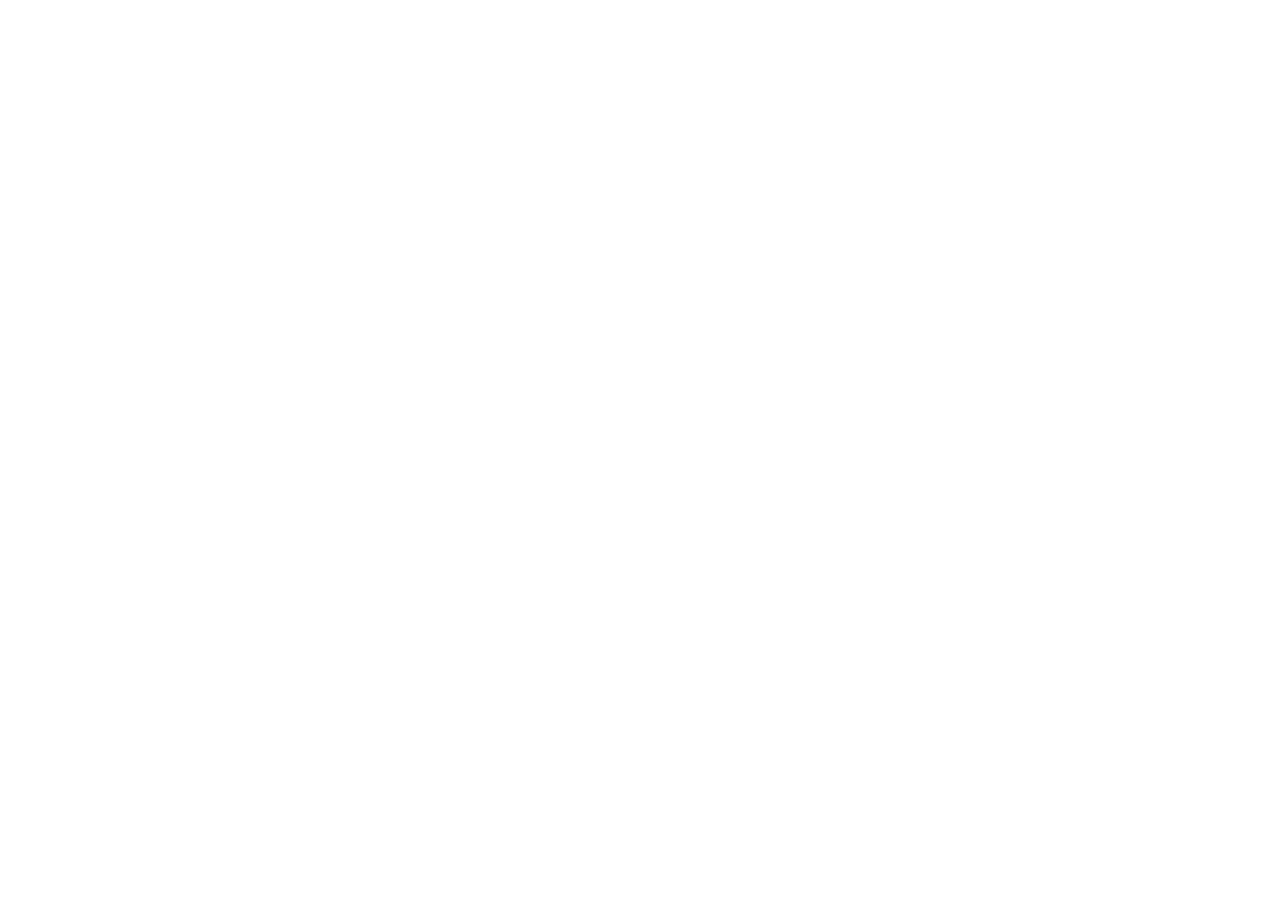
==== wendell_VScode/html/site.html @ cf732613 "new image" ====
<!DOCTYPE html>
<html lang="pt-br">
<head>
    <meta charset="UTF-8">
    <meta name="viewport" content="width=device-width, initial-scale=1.0">
    <link rel="stylesheet" href="../css/site.css" type="text/css" media="screen">
    <link rel="stylesheet" href="../css/carrossel.css" type="text/css" media="screen">
    <script src="../js/carrossel.js"></script>
    <title>Atividade</title>
</head>
<body>
    <div class="header">
        <img src="" alt="">
    </div>
    <div>
        <nav>
            
        </nav>
    </div>
    
</body>
</html>
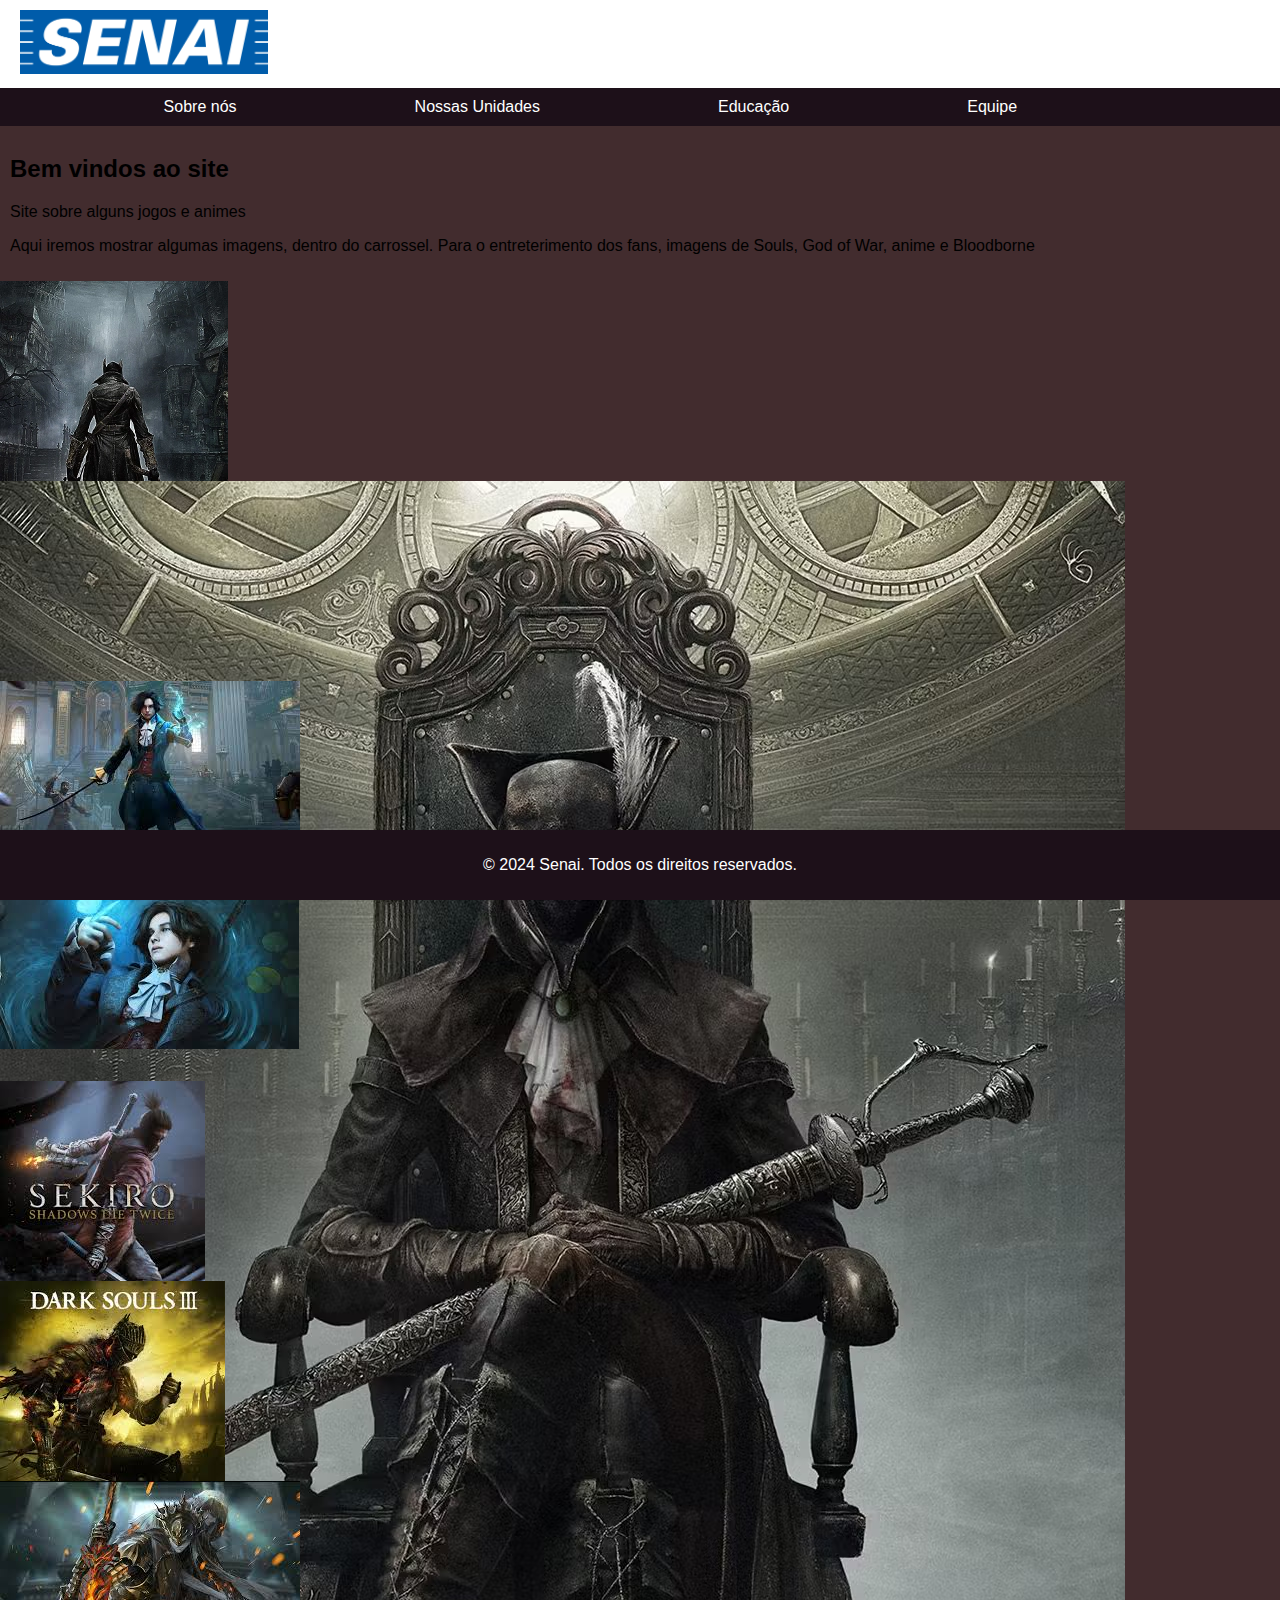
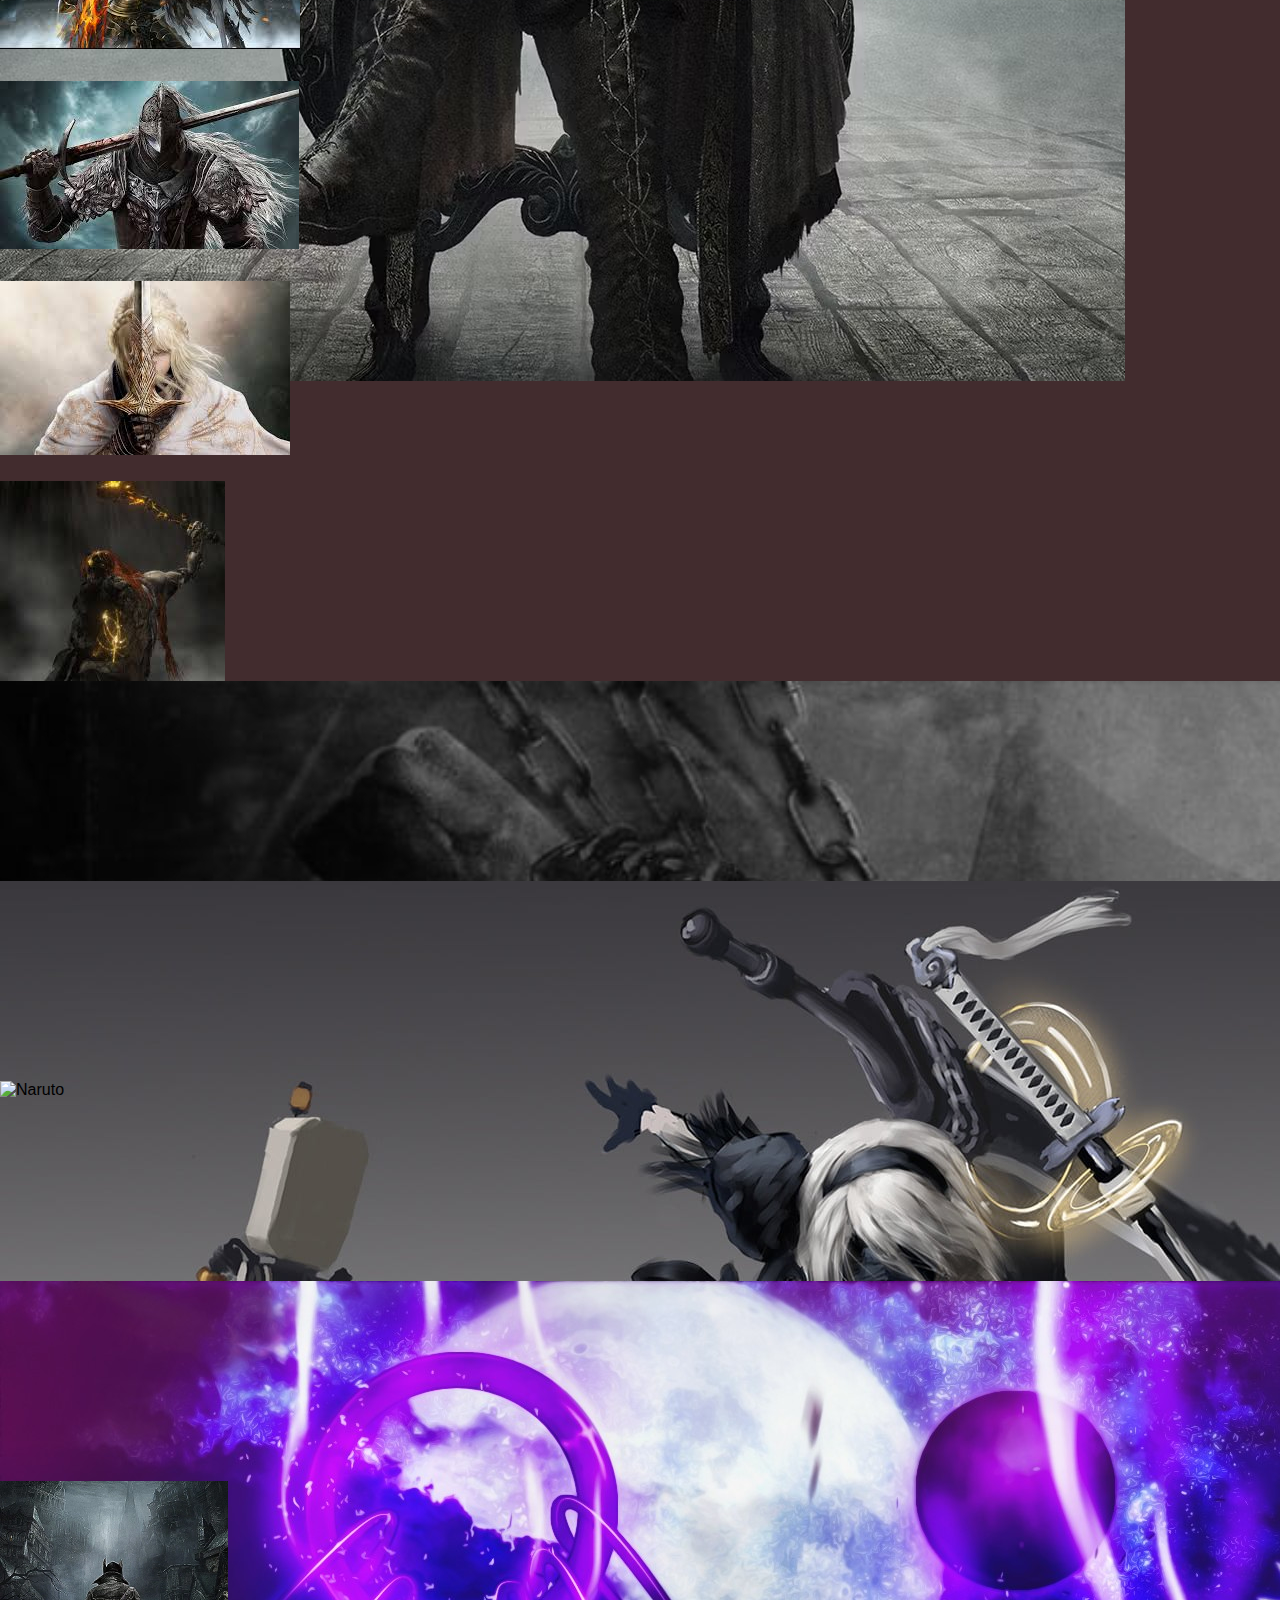
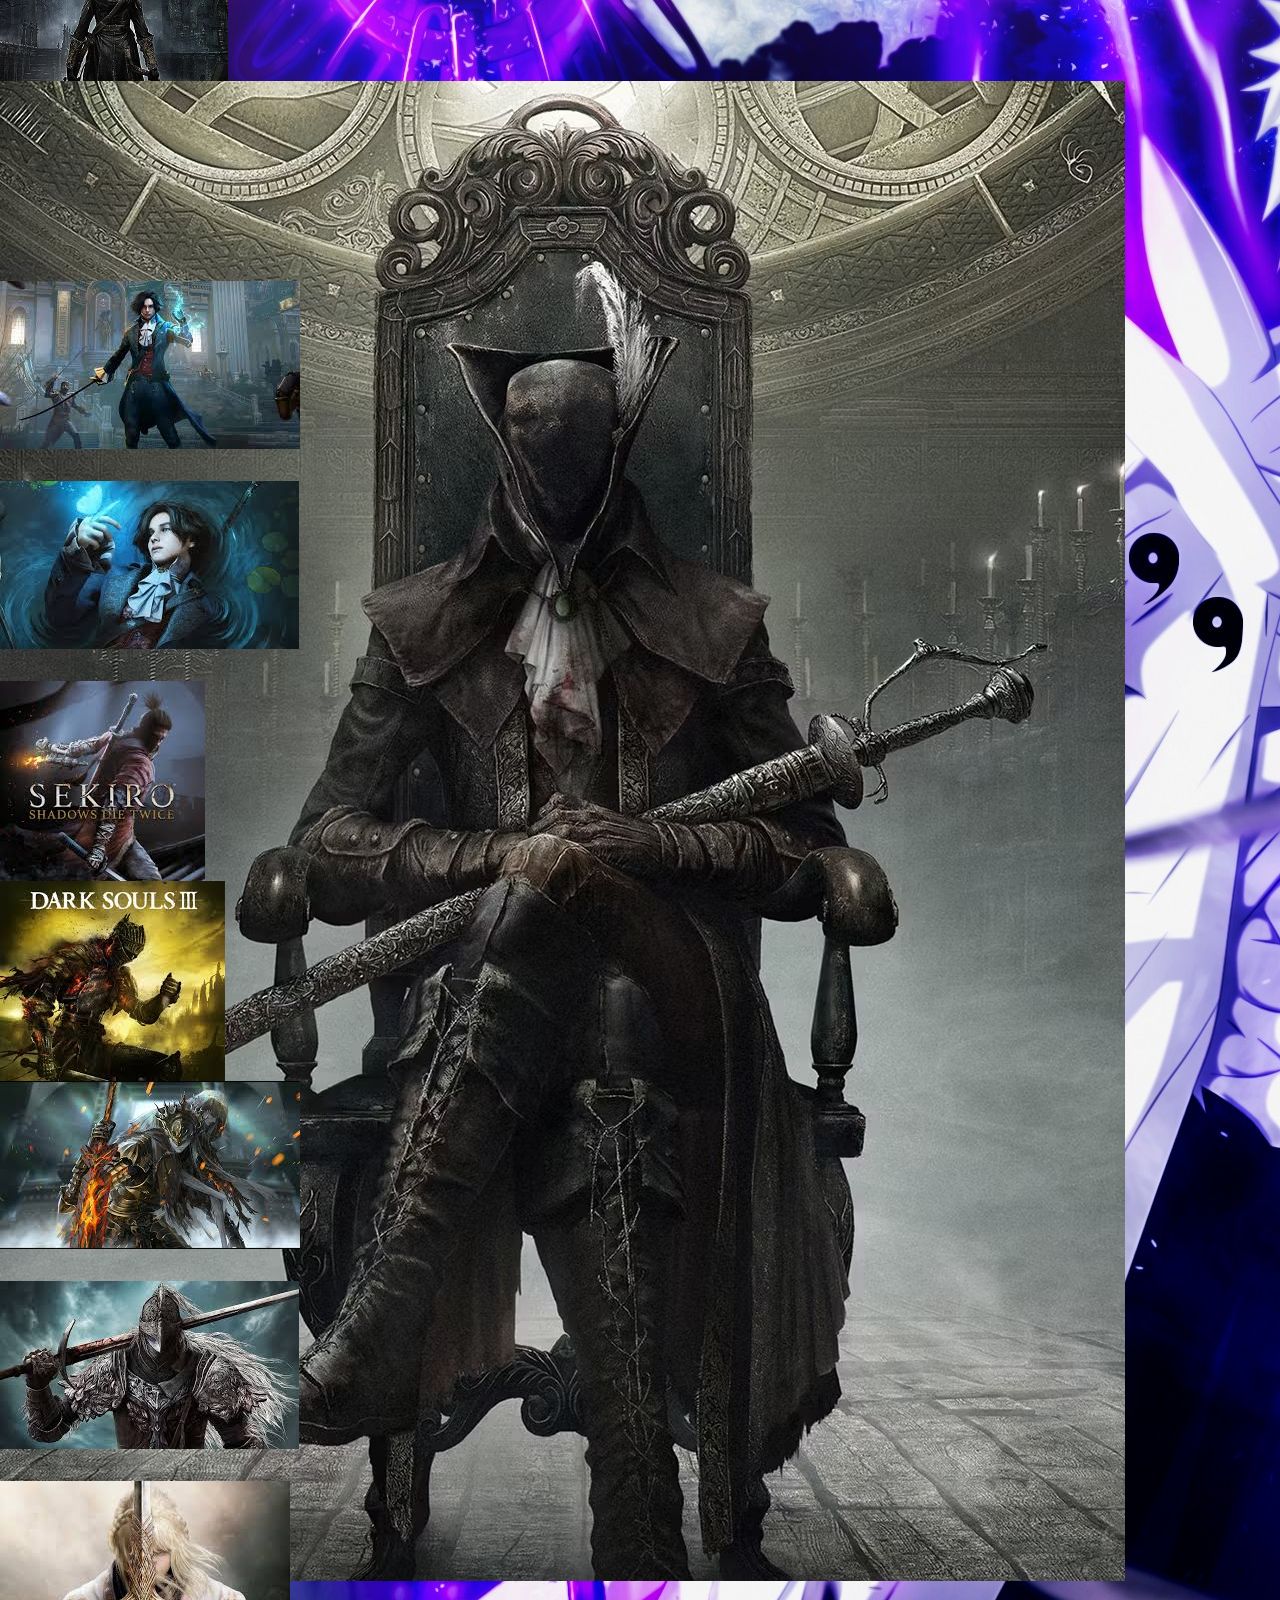
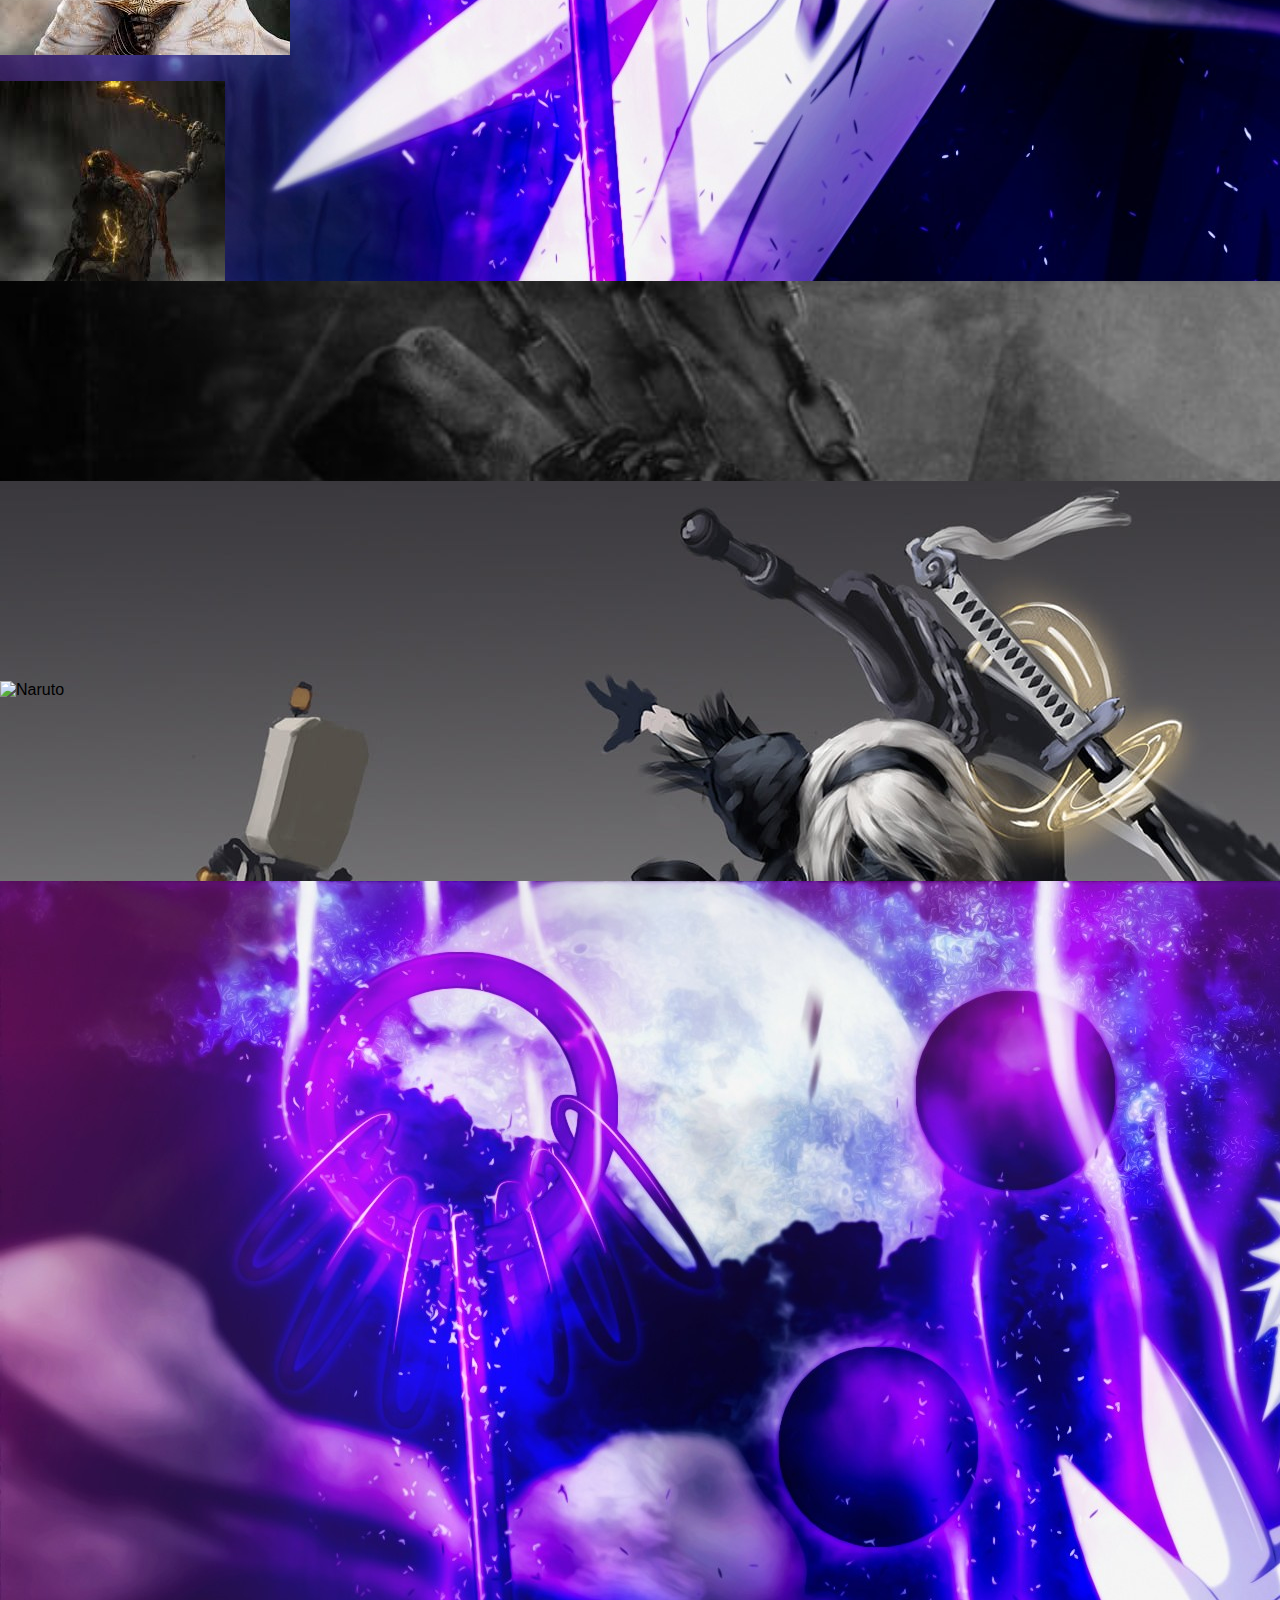
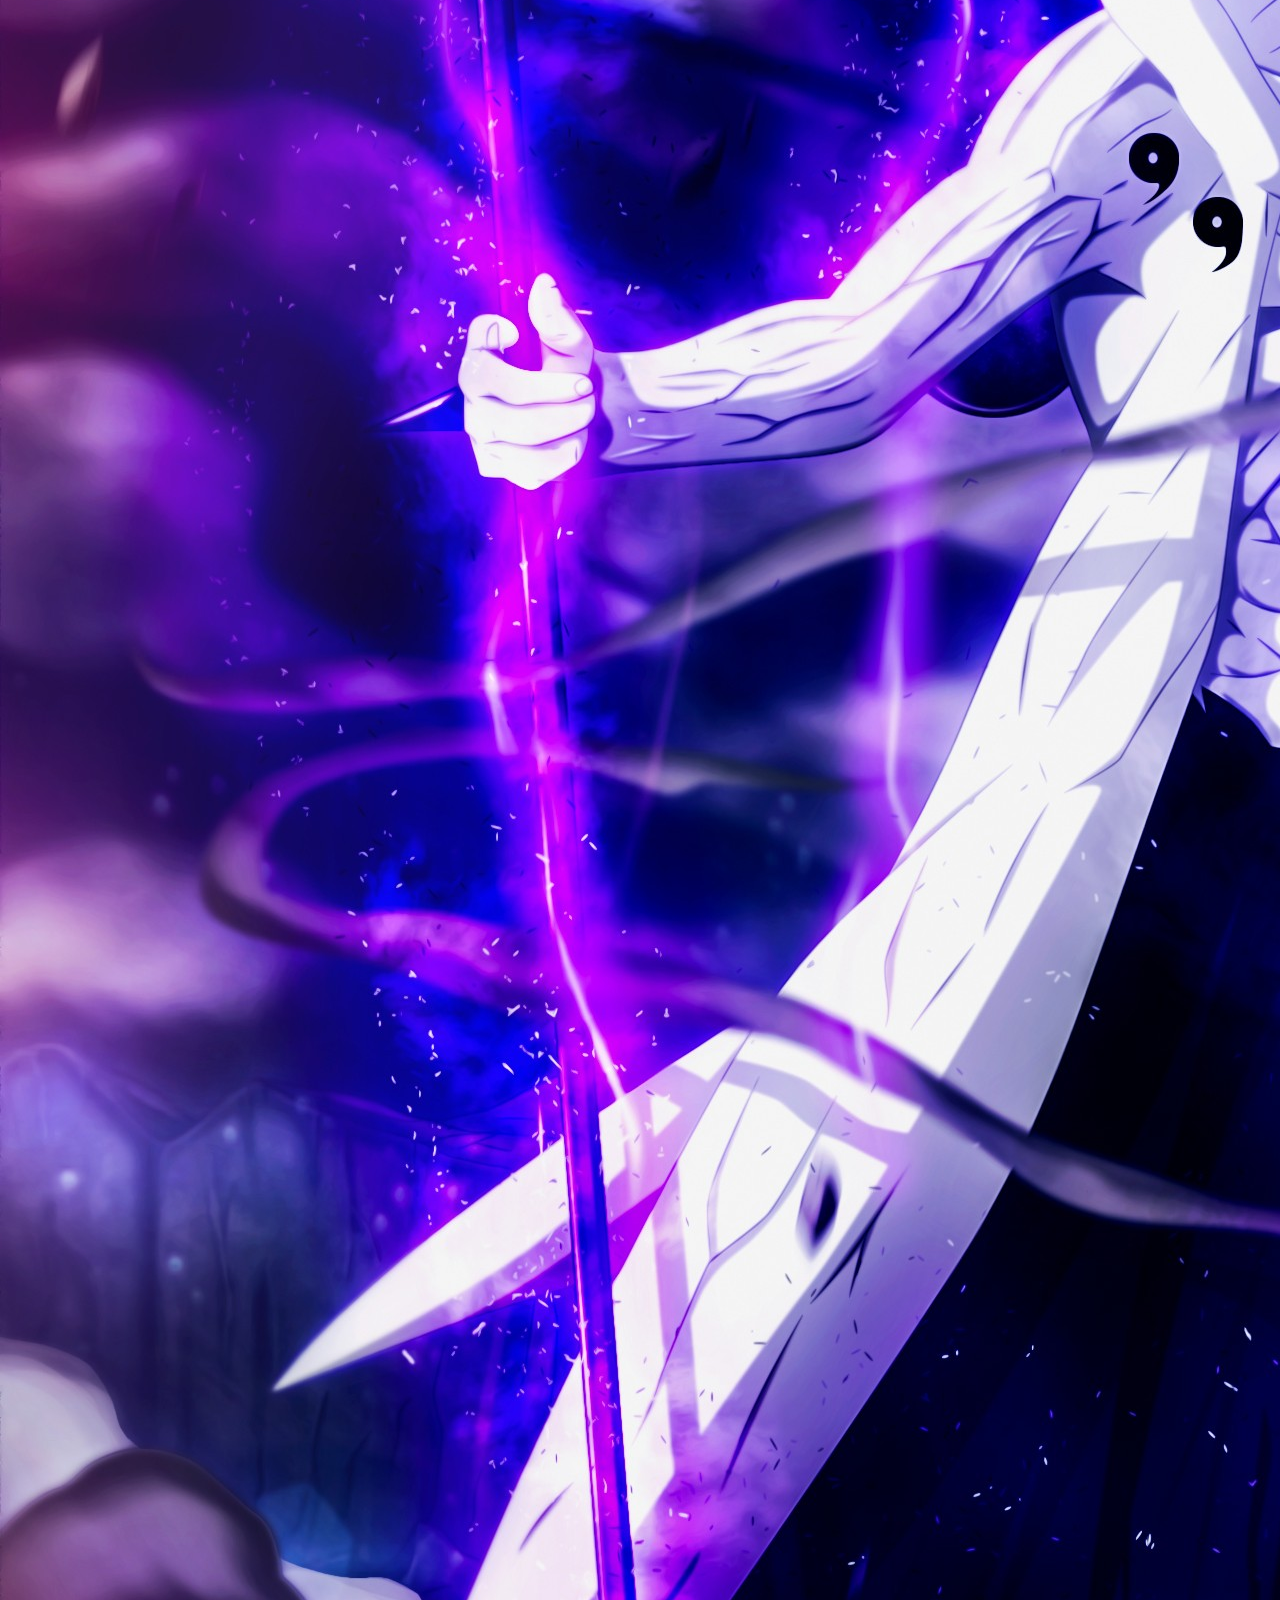
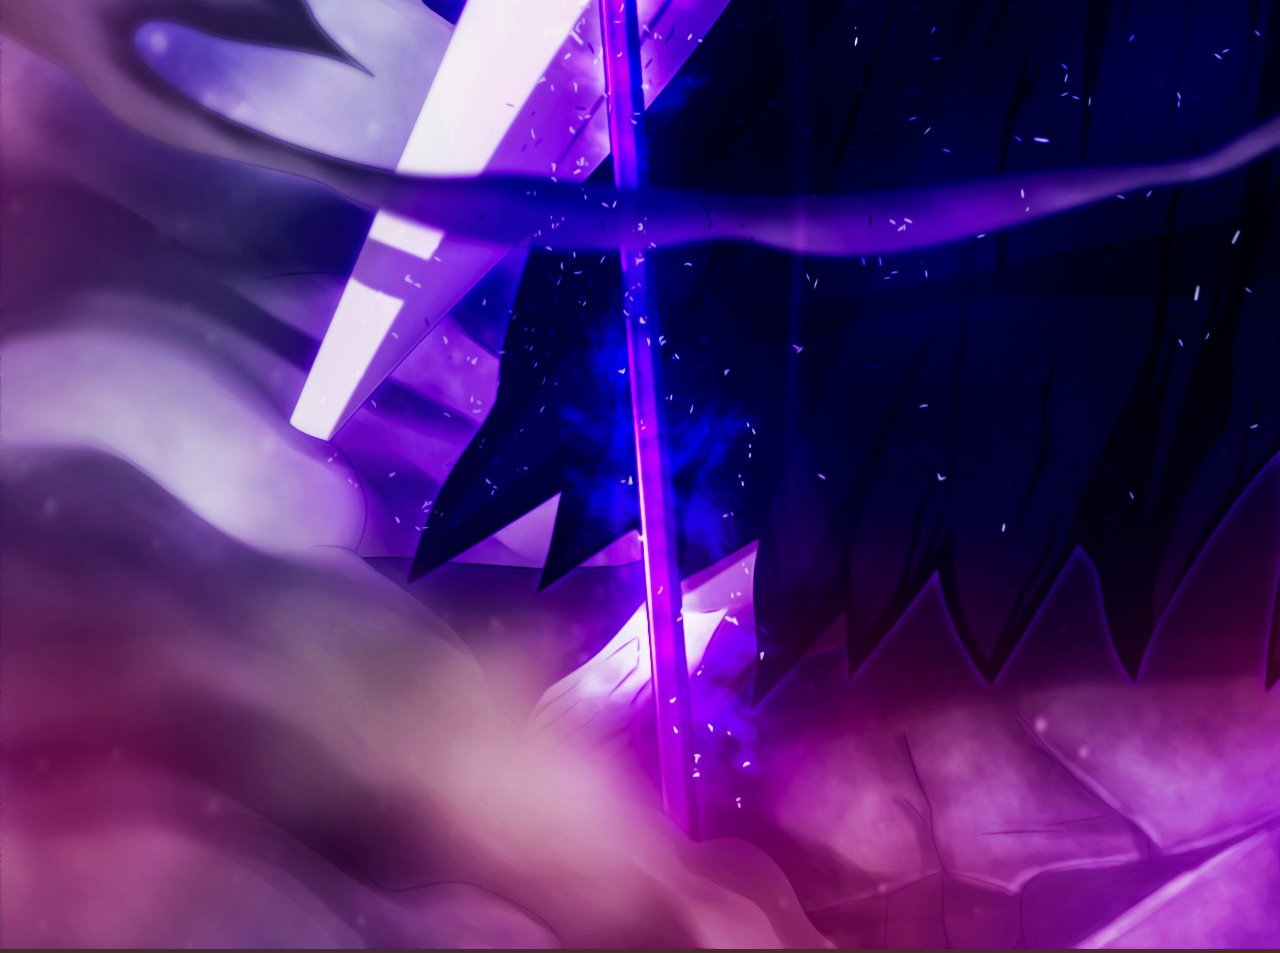
==== commit 904753e4: "add" ====
--- a/wendell_VScode/html/site.html
+++ b/wendell_VScode/html/site.html
@@ -10,13 +10,116 @@
 </head>
 <body>
     <div class="header">
-        <img src="" alt="">
+        <img src="../image/senai.png" alt="logo senai">
     </div>
-    <div>
+    <div class="menu">
         <nav>
-            
+            <a href="https://sc.senai.br/Sobre-senai" target="_blank">Sobre nós</a>
+            <a href="https://sc.senai.br/Unidades-senai" target="_blank">Nossas Unidades</a>
+            <a href="https://sc.senai.br/educacao" target="_blank">Educação</a>
+            <a href="dinamicas/equipe.html" target="_blank">Equipe</a>
         </nav>
     </div>
-    
+    <div class="meio">
+        <h2>Bem vindos ao site</h2>
+        <p>Site sobre alguns jogos e animes</p>
+        <p>Aqui iremos mostrar algumas imagens, dentro do carrossel. Para o entreterimento dos fans, imagens de Souls, God of War, anime e Bloodborne</p>
+    </div>
+<!--Slide-->
+    <div class="carousel">
+        <div class="slider">
+            <div class="slide">
+                <a><img src="../image/Bloodborne1.png" alt="Bloodorne"></a>
+            </div>
+            <div class="slide">
+                <a><img src="../image/Bloodborne2.png" alt="Bloodborne"></a>
+            </div>
+            <div class="slide">
+                <a><img src="../image/liesOfPie.jpeg" alt="Lies of Pie"></a>
+            </div>
+            <div class="slide">
+                <a><img src="../image/liesOfPie2.jpeg" alt="Lies of Pie"></a>
+            </div>
+            <div class="slide">
+                <a><img src="../image/sekiro1.jpeg" alt="Sekiro"></a>
+            </div>
+            <div class="slide">
+                <a><img src="../image/darkSouls.jpeg" alt="Dark Souls"></a>
+            </div>
+            <div class="slide">
+                <a><img src="../image/darkSouls2.jpeg" alt="Dark Souls"></a>
+            </div>
+            <div class="slide">
+                <a><img src="../image/eldenRing.jpeg" alt="Elden Ring"></a>
+            </div>
+            <div class="slide">
+                <a><img src="../image/eldenRing2.jpeg" alt="Elden Ring"></a>
+            </div>
+            <div class="slide">
+                <a><img src="../image/eldenRing3.jpeg" alt="Elden Ring"></a>
+            </div>
+            <div class="slide">
+                <a><img src="../image/wallpaperbetter.com_3840x2160 (1).jpg" alt="God of War"></a>
+            </div>
+            <div class="slide">
+                <a><img src="../image/wallpaperflare.com_wallpaper (6).jpg" alt="Nier Automata"></a>
+            </div>
+            <div class="slide">
+                <a><img src="../image/1313892.png" alt="Naruto"></a>
+            </div>
+            <div class="slide">
+                <a><img src="../image/598846.jpg" alt="One Piece"></a>
+            </div>
+
+<!--Segunda parte para fazer o carrossel-->
+
+            <div class="slide">
+                <a><img src="../image/Bloodborne1.png" alt="Bloodorne"></a>
+            </div>
+            <div class="slide">
+                <a><img src="../image/Bloodborne2.png" alt="Bloodborne"></a>
+            </div>
+            <div class="slide">
+                <a><img src="../image/liesOfPie.jpeg" alt="Lies of Pie"></a>
+            </div>
+            <div class="slide">
+                <a><img src="../image/liesOfPie2.jpeg" alt="Lies of Pie"></a>
+            </div>
+            <div class="slide">
+                <a><img src="../image/sekiro1.jpeg" alt="Sekiro"></a>
+            </div>
+            <div class="slide">
+                <a><img src="../image/darkSouls.jpeg" alt="Dark Souls"></a>
+            </div>
+            <div class="slide">
+                <a><img src="../image/darkSouls2.jpeg" alt="Dark Souls"></a>
+            </div>
+            <div class="slide">
+                <a><img src="../image/eldenRing.jpeg" alt="Elden Ring"></a>
+            </div>
+            <div class="slide">
+                <a><img src="../image/eldenRing2.jpeg" alt="Elden Ring"></a>
+            </div>
+            <div class="slide">
+                <a><img src="../image/eldenRing3.jpeg" alt="Elden Ring"></a>
+            </div>
+            <div class="slide">
+                <a><img src="../image/wallpaperbetter.com_3840x2160 (1).jpg" alt="God of War"></a>
+            </div>
+            <div class="slide">
+                <a><img src="../image/wallpaperflare.com_wallpaper (6).jpg" alt="Nier Automata"></a>
+            </div>
+            <div class="slide">
+                <a><img src="../image/1313892.png" alt="Naruto"></a>
+            </div>
+            <div class="slide">
+                <a><img src="../image/598846.jpg" alt="One Piece"></a>
+            </div>
+        </div>
+<!--Fim Slide-->
+    </div>
+    <div class="footer">
+        <p>&copy; 2024 Senai. Todos os direitos reservados.</p>
+    </div>
 </body>
 </html>--- a/wendell_VScode/css/site.css
+++ b/wendell_VScode/css/site.css
@@ -0,0 +1,47 @@
+body{
+    font-family: Arial, Helvetica, sans-serif;
+    margin: 0;
+    padding: 0;
+    background-color: rgb(66, 44, 46);
+}
+.header{
+    background-color: rgb(255, 255, 255);
+    color: black;
+    padding: 10px 20px;
+    text-align: left;
+}
+.header img{
+    width: 20%;
+    text-align: left;
+}
+.menu nav{
+    background-color: rgb(29, 16, 25);
+    text-align: left;
+    padding: 10px 0;
+}
+.menu nav a {
+    color: #fff;
+    text-decoration: none;
+    margin: 0 10px;
+    padding-left: 12%;
+}
+.menu nav a:hover{
+    text-decoration: underline;
+}
+.meio {
+    padding: 10px;
+}
+.footer{
+    background-color: rgb(29, 16, 25);
+    color: #fff;
+    text-align: center;
+    padding: 10px 0;
+    position: absolute;
+    bottom: 0;
+    width: 100%;
+}
+.carousel .slider .slide{
+    width: 100%;
+    height: 200px;
+    border-radius: 100%;
+}
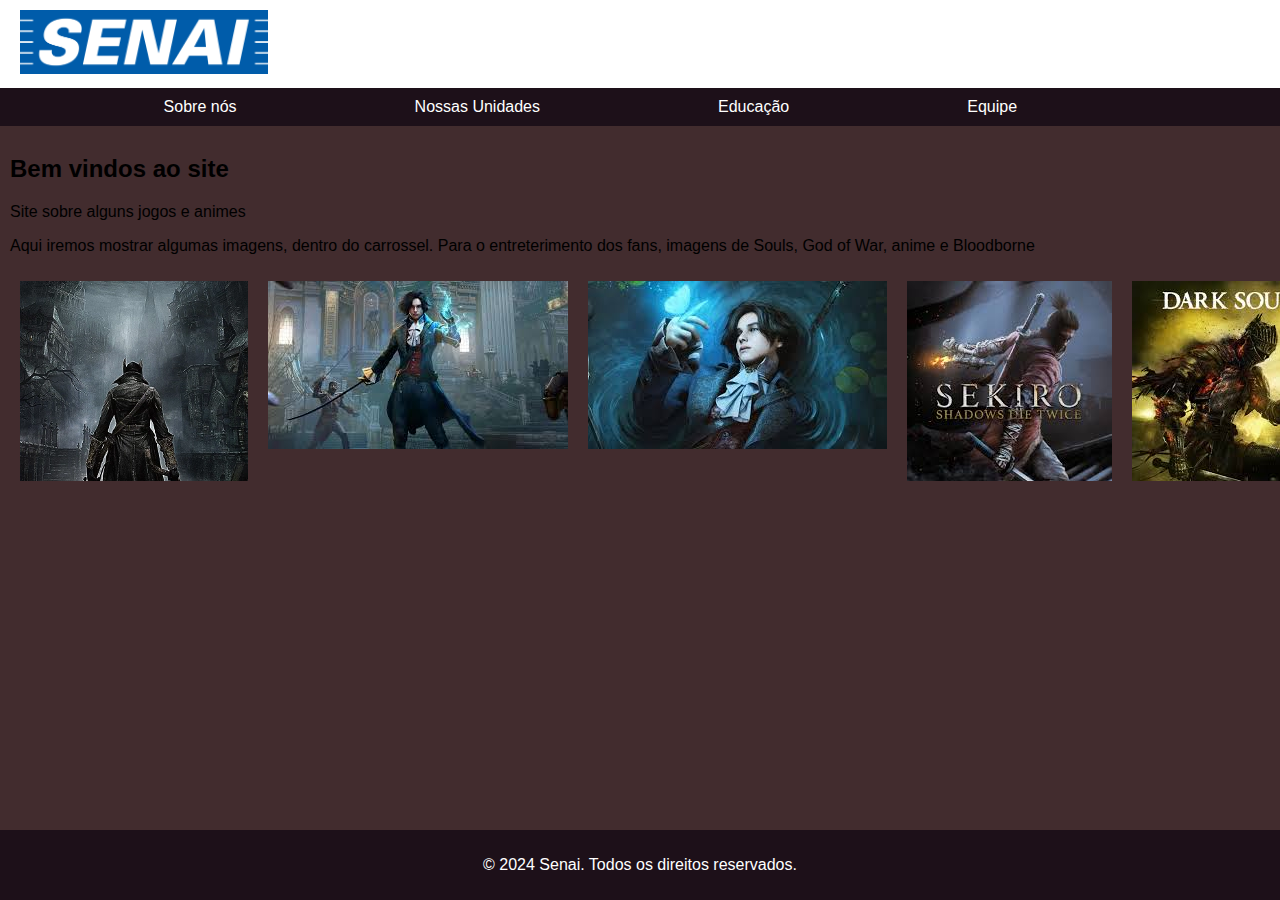
==== commit b405444a: "new add" ====
--- a/wendell_VScode/html/site.html
+++ b/wendell_VScode/html/site.html
@@ -32,9 +32,6 @@
                 <a><img src="../image/Bloodborne1.png" alt="Bloodorne"></a>
             </div>
             <div class="slide">
-                <a><img src="../image/Bloodborne2.png" alt="Bloodborne"></a>
-            </div>
-            <div class="slide">
                 <a><img src="../image/liesOfPie.jpeg" alt="Lies of Pie"></a>
             </div>
             <div class="slide">
@@ -48,9 +45,6 @@
             </div>
             <div class="slide">
                 <a><img src="../image/darkSouls2.jpeg" alt="Dark Souls"></a>
-            </div>
-            <div class="slide">
-                <a><img src="../image/eldenRing.jpeg" alt="Elden Ring"></a>
             </div>
             <div class="slide">
                 <a><img src="../image/eldenRing2.jpeg" alt="Elden Ring"></a>
@@ -77,9 +71,6 @@
                 <a><img src="../image/Bloodborne1.png" alt="Bloodorne"></a>
             </div>
             <div class="slide">
-                <a><img src="../image/Bloodborne2.png" alt="Bloodborne"></a>
-            </div>
-            <div class="slide">
                 <a><img src="../image/liesOfPie.jpeg" alt="Lies of Pie"></a>
             </div>
             <div class="slide">
@@ -93,9 +84,6 @@
             </div>
             <div class="slide">
                 <a><img src="../image/darkSouls2.jpeg" alt="Dark Souls"></a>
-            </div>
-            <div class="slide">
-                <a><img src="../image/eldenRing.jpeg" alt="Elden Ring"></a>
             </div>
             <div class="slide">
                 <a><img src="../image/eldenRing2.jpeg" alt="Elden Ring"></a>
--- a/wendell_VScode/css/carrossel.css
+++ b/wendell_VScode/css/carrossel.css
@@ -0,0 +1,47 @@
+@keyframes scroll{
+    0%{
+        transform: translateX(0);
+    }
+    100%{
+        transform: translate3d(calc(-250px * 9));/*metade da quantidade de imagens*/
+    }
+}
+
+.carousel{
+    background-color: rgb(66, 44, 46);
+    margin: auto;
+    overflow: hidden;
+    position: relative;
+    width: 100vw;
+}
+
+.carousel::before,
+.carousel::after{
+    content: "";
+    position: absolute;
+    width: 200px;
+    z-index: 2;
+}
+
+.carousel::after{
+    right: 0;
+    top: 0;
+    transform: rotateZ(180deg);
+}
+
+.carousel::before{
+    left: 0;
+    top: 0;
+}
+
+.carousel .slider{
+    animation: scroll 90s linear infinite;
+    display: flex;
+    width: calc(30% * 18);
+}
+
+.carousel .slide{
+    height: 200px;
+    width: 250px;
+    padding-left: 20px;
+}